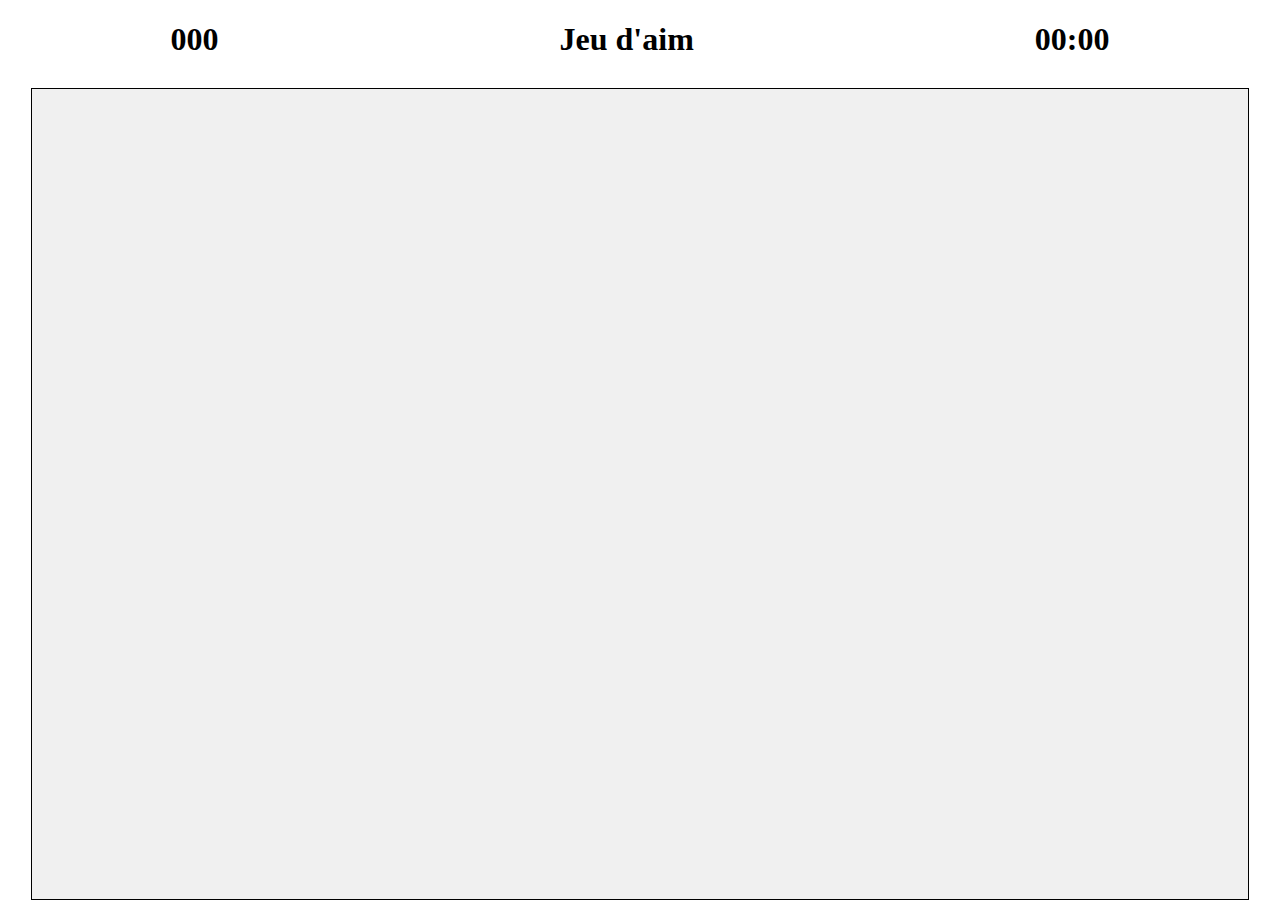
==== index.html @ c9537aa3 "first commit" ====
<!DOCTYPE html>
<html lang="en">
<head>
    <meta charset="UTF-8">
    <meta name="viewport" content="width=device-width, initial-scale=1.0">
    <title>Document</title>
    <link rel="stylesheet" href="index.css">
</head>
<body>
    <div id="bande_titre">
      <span id="score">000</span>
      <h1>Jeu d'aim</h1>  
      <span id="chrono">00:00</span>  
    </div>
    <div id="container"></div>

  <script  src="jeu.js"> 
  </script>
</body>
</html>
---- index.css ----
#container {
  width: 95%;
  height: 90%;
  background-color: #f0f0f0; 
  position: absolute;
  left: 50%;
  transform: translateX(-50%);
  border: 1px solid #000;
  bottom: 0;
  margin-top: 10%;
  }

.point {
  position: absolute;
  width: 100px;
  height: 100px;
  background-color: red;
  border-radius: 50%;
}

html, body{
  height: 100%;
  margin: 0;
  padding: 0;
}

#bande_titre{
  display: flex;
  align-items: stretch;
  justify-content: space-around;
  flex-direction: row;
  flex-wrap: wrap;
  align-content: center;
}

span{
  font-size: 2em;
  margin-block-start: 0.67em;
  margin-block-end: 0.67em;
  margin-inline-start: 0px;
  margin-inline-end: 0px;
  font-weight: bold;
}
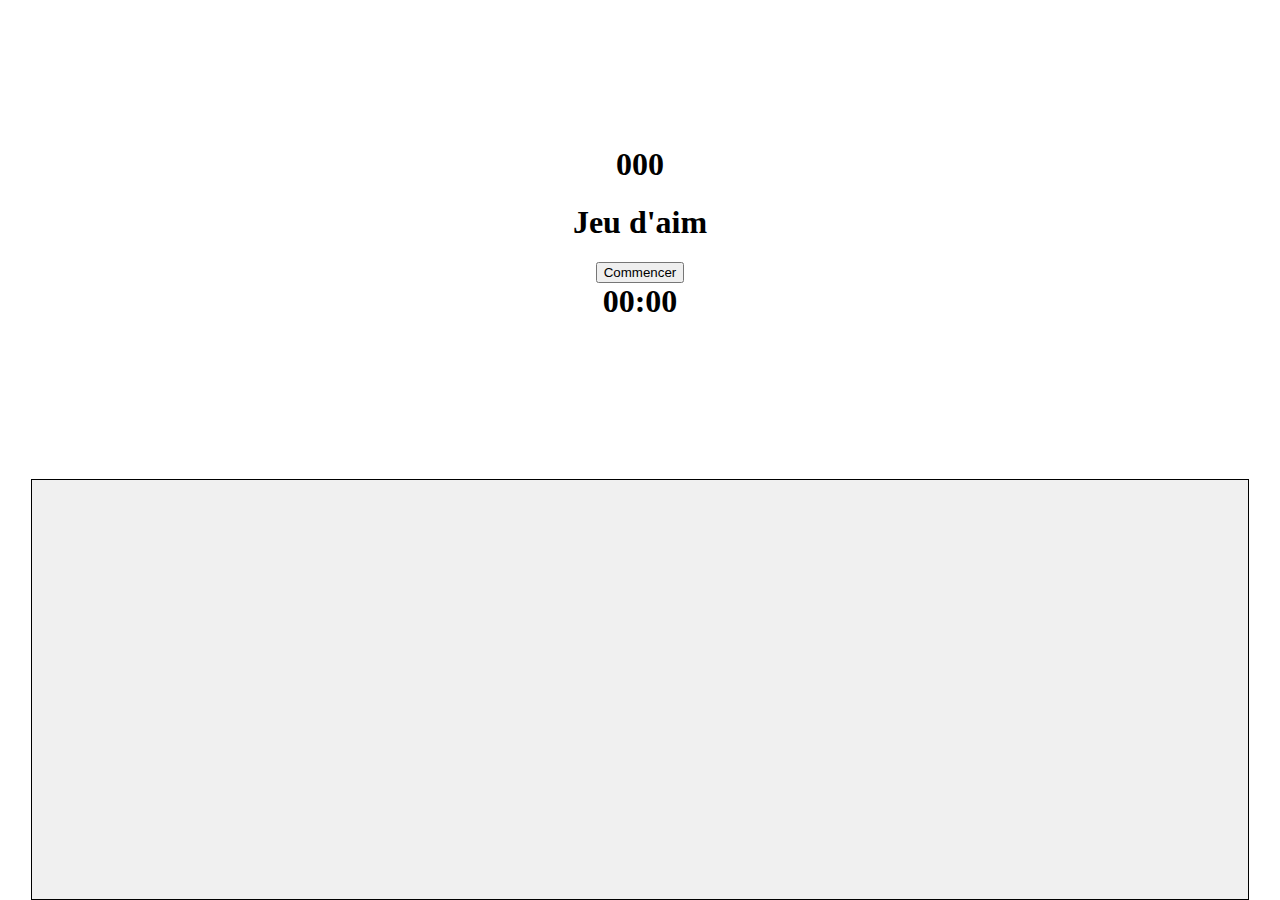
==== commit 6b96d0a4: "second commit" ====
--- a/index.html
+++ b/index.html
@@ -8,13 +8,15 @@
 </head>
 <body>
     <div id="bande_titre">
-      <span id="score">000</span>
-      <h1>Jeu d'aim</h1>  
-      <span id="chrono">00:00</span>  
+        <span id="score">000</span>
+        <div id="titre_bouton">
+          <h1>Jeu d'aim</h1>
+          <button id="begin">Commencer</button>
+        </div>          
+        <span id="chrono">00:00</span>
     </div>
     <div id="container"></div>
 
-  <script  src="jeu.js"> 
-  </script>
+    <script src="jeu.js"></script>
 </body>
-</html>+</html>
--- a/index.css
+++ b/index.css
@@ -1,14 +1,50 @@
+html{
+  height: 100%;
+  margin: 0;
+  padding: 0;
+}
+
+
+body{
+  height: 100%;
+  margin: 0;
+  padding: 0;
+  display: flex;
+  flex-direction: column;
+}
+
+#bande_titre {
+  display: flex;
+  flex-wrap: wrap;
+  flex-direction: column;
+  align-items: center;
+  justify-content: center;
+  height: 100vh;
+}
+
+#titre_bouton{
+  display: flex;
+  flex-direction: column;
+  align-items: center;
+}
+
+span {
+  font-size: 2em;
+  font-weight: bold;
+  margin: 0; 
+}
+
 #container {
   width: 95%;
   height: 90%;
-  background-color: #f0f0f0; 
-  position: absolute;
+  background-color: #f0f0f0;
+  position: relative;
   left: 50%;
   transform: translateX(-50%);
   border: 1px solid #000;
   bottom: 0;
-  margin-top: 10%;
-  }
+  margin-top: 1%;
+}
 
 .point {
   position: absolute;
@@ -17,27 +53,3 @@
   background-color: red;
   border-radius: 50%;
 }
-
-html, body{
-  height: 100%;
-  margin: 0;
-  padding: 0;
-}
-
-#bande_titre{
-  display: flex;
-  align-items: stretch;
-  justify-content: space-around;
-  flex-direction: row;
-  flex-wrap: wrap;
-  align-content: center;
-}
-
-span{
-  font-size: 2em;
-  margin-block-start: 0.67em;
-  margin-block-end: 0.67em;
-  margin-inline-start: 0px;
-  margin-inline-end: 0px;
-  font-weight: bold;
-}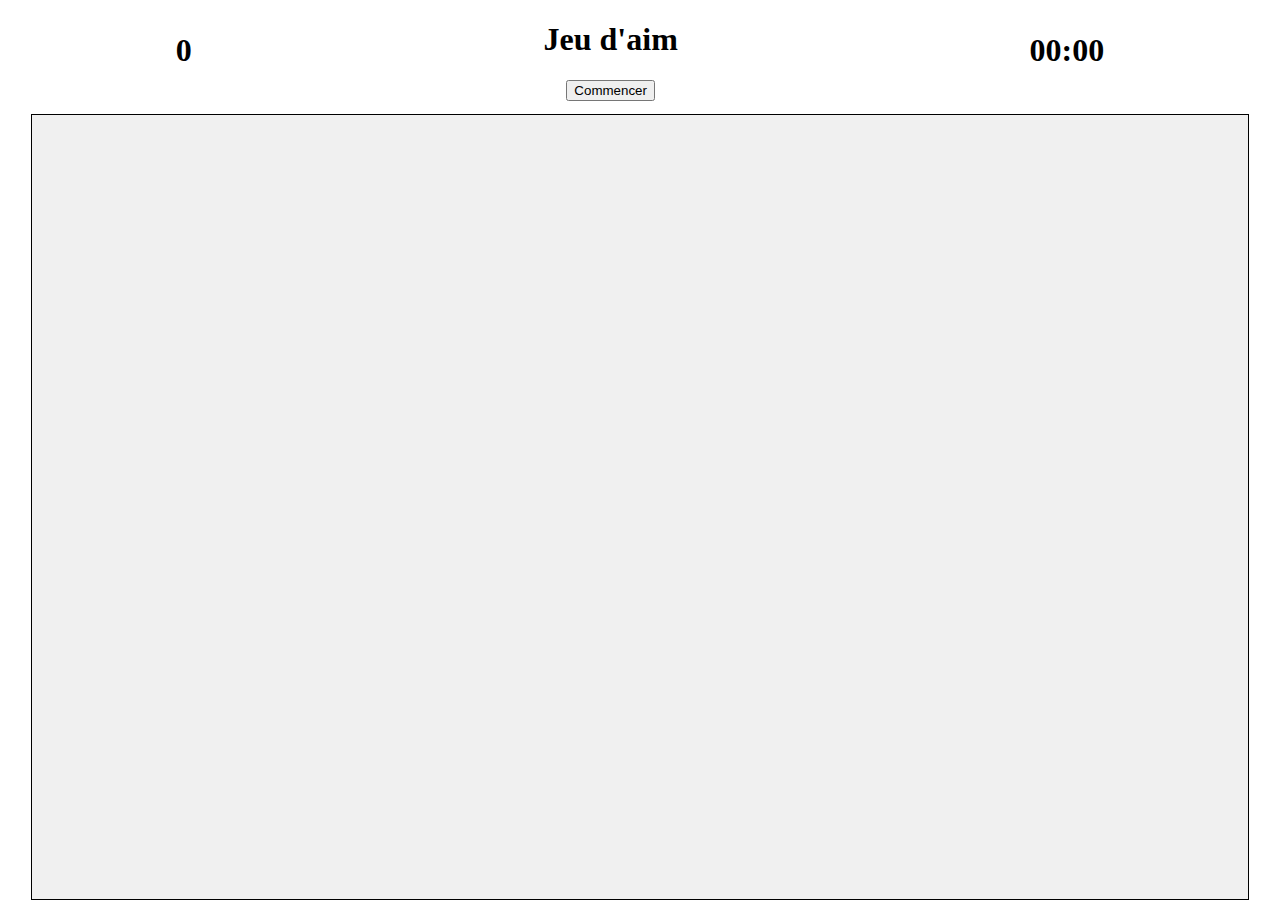
==== commit f763fad6: "ffourth commit" ====
--- a/index.html
+++ b/index.html
@@ -8,7 +8,7 @@
 </head>
 <body>
     <div id="bande_titre">
-        <span id="score">000</span>
+        <span id="score">0</span>
         <div id="titre_bouton">
           <h1>Jeu d'aim</h1>
           <button id="begin">Commencer</button>
--- a/index.css
+++ b/index.css
@@ -16,10 +16,8 @@
 #bande_titre {
   display: flex;
   flex-wrap: wrap;
-  flex-direction: column;
   align-items: center;
-  justify-content: center;
-  height: 100vh;
+  justify-content: space-around;
 }
 
 #titre_bouton{
